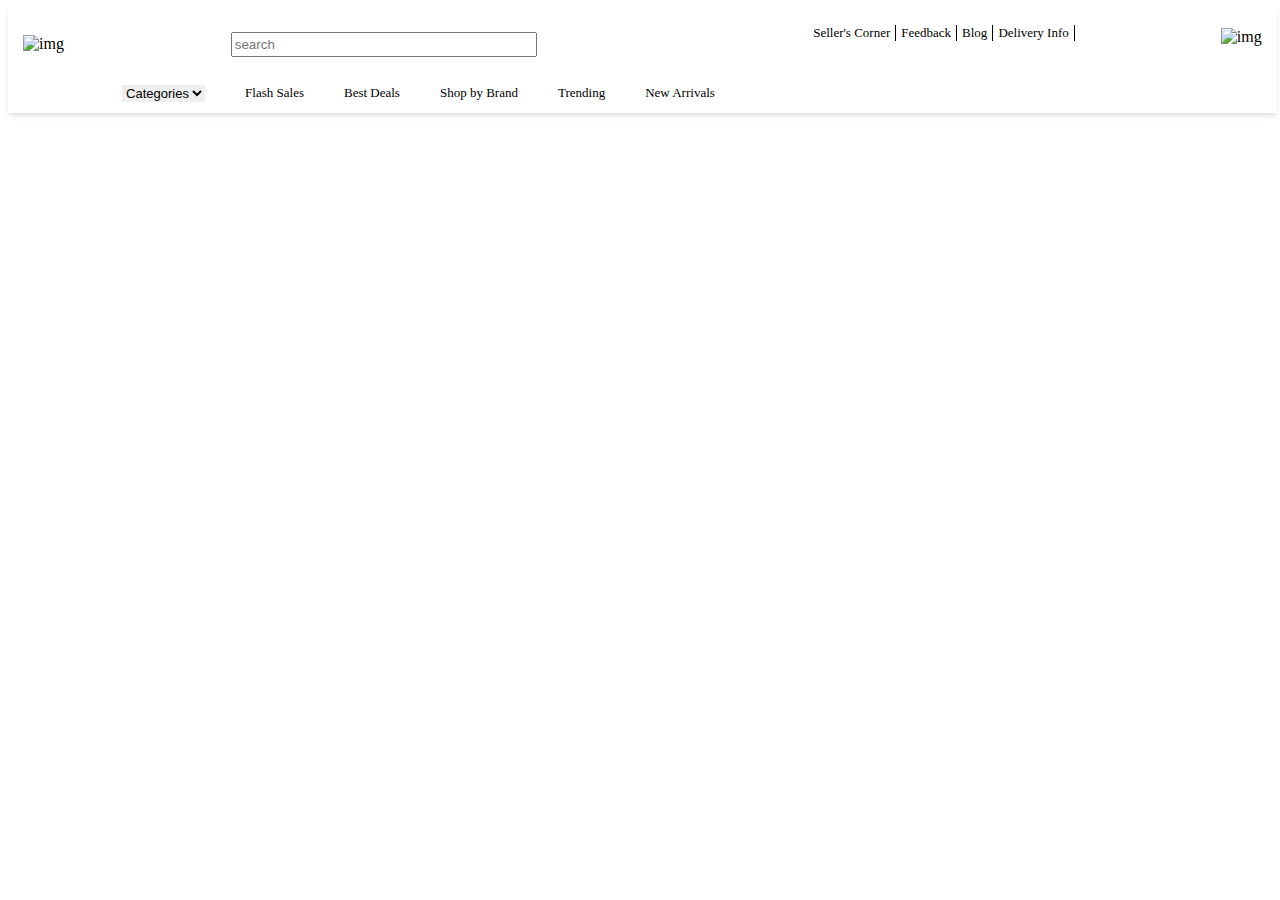
==== day-2/index.html @ d1bc7f07 "added day2" ====
<!DOCTYPE html>
<html lang="en">
<head>
    <meta charset="UTF-8">
    <meta http-equiv="X-UA-Compatible" content="IE=edge">
    <meta name="viewport" content="width=device-width, initial-scale=1.0">
    <title>Homepage</title>
    <link rel="stylesheet" href="index.css">
</head>
<body>
    <head>
        <div id="navcntr">
            <div id="upper">
                <div id="first">
                    <img src="https://d64lkarmo2mrq.cloudfront.net/baselogo.png" alt="img" />
                    <input type="search" placeholder="search">
                </div>
                <div id="second">
                    <a href="">Seller's Corner</a>
                    <a href="">Feedback</a>
                    <a href="">Blog</a>
                    <a href="">Delivery Info</a>
                </div>
                <div id="third">
                    <div>
                        <img src="https://bloemliving.com/images/icons/shopping-cart-128.png" alt="img"/>
                    </div>
                </div>
            </div>
            <div id="lower">
                <select>
                    <option>Categories</option>
                </select>
                <a href="">Flash Sales</a>
                <a href="">Best Deals</a>
                <a href="">Shop by Brand</a>
                <a href="">Trending</a>
                <a href="">New Arrivals</a>
            </div>
        </div>
    </head>
</body>
</html>
<script src="index.js"></script>
---- day-2/index.css ----
#navcntr{
    width: 98%;
    height: 65px;
    padding: 20px 15px;
    box-shadow: rgba(0, 0, 0, 0.1) 0px 4px 6px -1px, rgba(0, 0, 0, 0.06) 0px 2px 4px -1px;
}
#upper{
    height: 50%;
    display: flex;
    justify-content: space-between;
}
#first{
    width: 45%;
    display: flex;
    gap: 35px;
    align-items: center;
}
#first>img{
    width: 31%;
}
#first>input{
    width: 55%;
    height: 25px;
}
#second{
    display: flex;
    height: 30%;
    gap: 5px;
    align-items: center;
    margin-left: 7%;
}
#third img{
    width: 30px;
}
#lower{
    display: flex;
    gap: 40px;
    font-size: 14px;
    margin: 2% auto auto 8%;
}
a,select{
    text-decoration: none;
    color: black;
    font-size: 13px;
    border: none;
}
#second a{
    padding-right: 5px;
    border-right: 1px solid black;
}
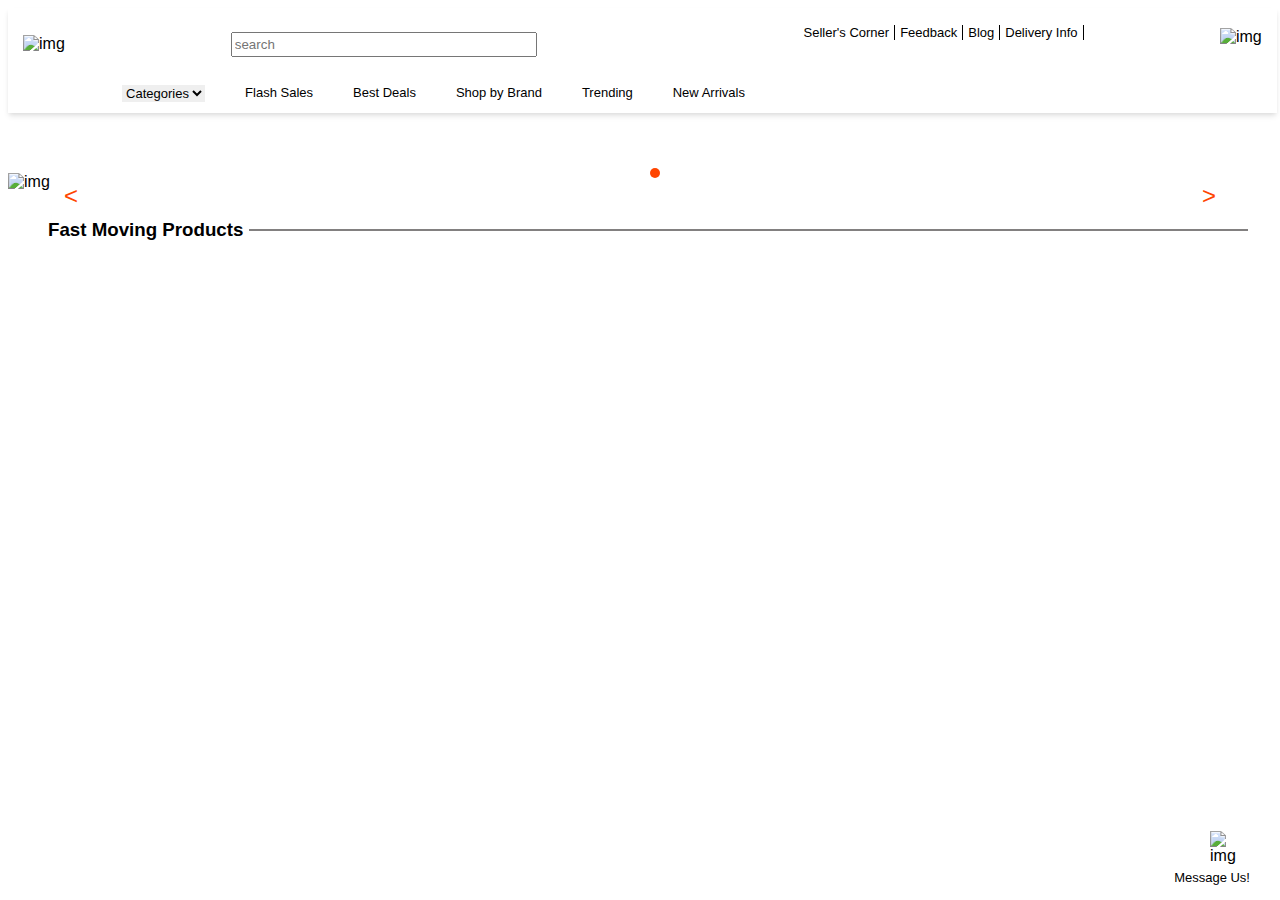
==== commit 5c5ce0f9: "added day-2 issues" ====
--- a/day-2/index.html
+++ b/day-2/index.html
@@ -39,6 +39,25 @@
             </div>
         </div>
     </head>
+    <div id="maindiv">
+        <img id="crauser" src="https://d64lkarmo2mrq.cloudfront.net/img/home/freedom2222.webp" alt="img">
+        <button id="leftb"><</button>
+        <button id="rightb">></button>
+        <div id="circle">
+            <div id="num1"></div>
+            <div id="num2"></div>
+            <div id="num3"></div>
+            <div id="num4"></div>
+        </div>
+    </div>
+    <div id="fast">
+        <h3>Fast Moving Products</h3>
+        <div></div>
+    </div>
+    <div>
+        <img id="wplogo" src="https://upload.wikimedia.org/wikipedia/commons/thumb/6/6b/WhatsApp.svg/1200px-WhatsApp.svg.png" alt="img">
+        <a href="">Message Us!</a>
+    </div>
 </body>
 </html>
 <script src="index.js"></script>--- a/day-2/index.css
+++ b/day-2/index.css
@@ -1,3 +1,6 @@
+*{
+    font-family:Arial, Helvetica, sans-serif
+}
 #navcntr{
     width: 98%;
     height: 65px;
@@ -47,4 +50,67 @@
 #second a{
     padding-right: 5px;
     border-right: 1px solid black;
+}
+#maindiv{
+    position: relative;
+    cursor: pointer;
+}
+#maindiv button{
+    position: absolute;
+    top: 45%;
+    border: none;
+    background-color: rgba(100, 100, 100, 0);
+    font-size: 1.5rem;
+    color: orangered;
+}
+#maindiv button:nth-child(2){
+    left: 50px;
+}
+#maindiv button:nth-child(3){
+    right: 50px;
+}
+#crauser{
+    display: block;
+    margin: auto;
+    margin-top: 60px;
+}
+#circle{
+    padding: 10px;
+    display: flex;
+    gap: 7px;
+    position: absolute;
+    bottom: 3px;
+    left: 50%;
+}
+#circle>div{
+    width: 10px;
+    height: 10px;
+    border-radius: 50%;
+    left: 55px;
+    border: none;
+}
+#wplogo{
+    width: 40px;
+    position: absolute;
+    bottom: 35px;
+    right: 30px;
+}
+#wplogo+a{
+    position: absolute;
+    bottom: 15px;
+    right: 30px;
+}
+#fast{
+    width: 95%;
+    margin-left: 40px;
+    margin-top: 9px;
+    display: flex;
+    align-items: center;
+    gap: 0px;
+}
+#fast>div{
+    border: 0.1px solid rgb(130, 128, 128);
+    height: 0px;
+    width: 83%;
+    margin-left: 6px;
 }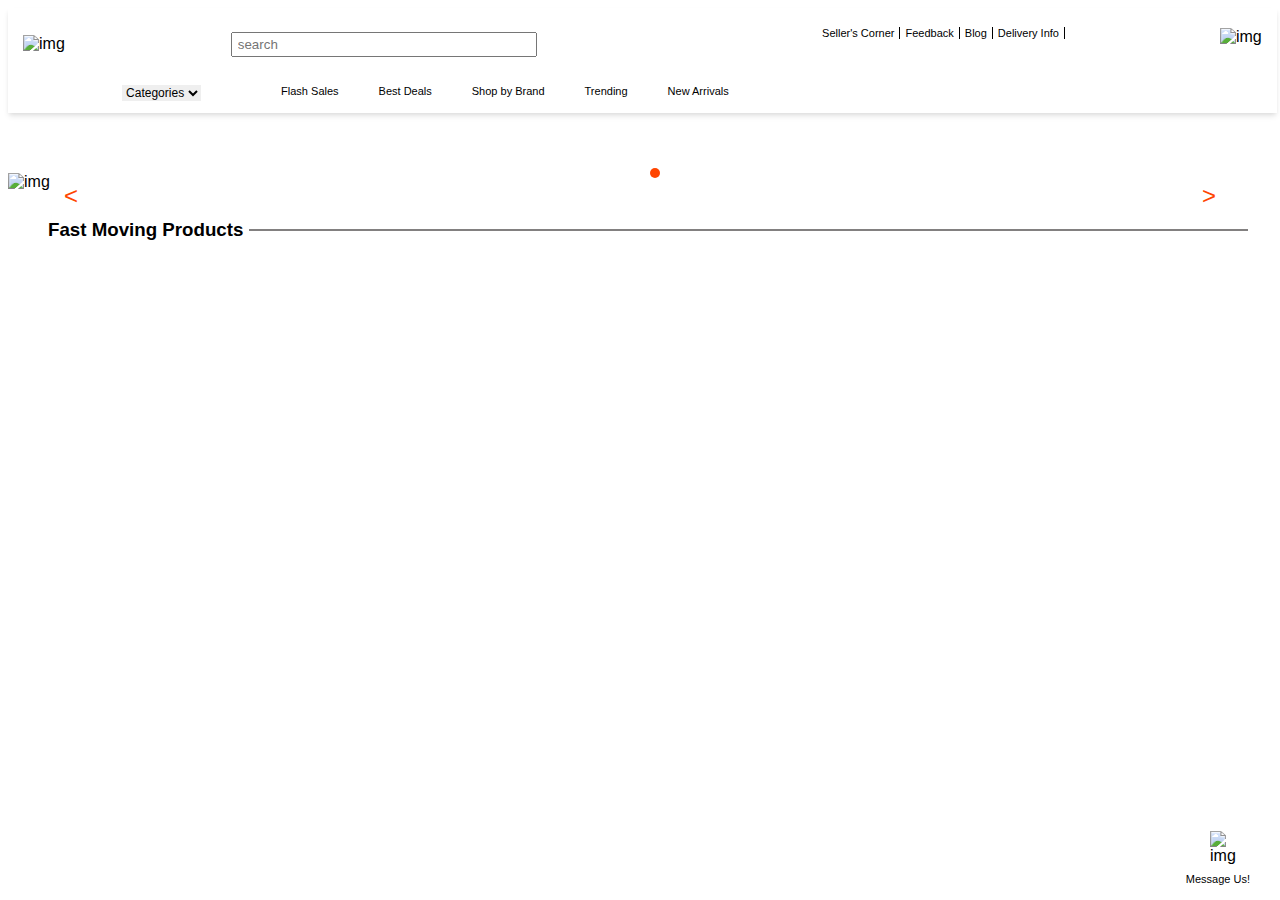
==== commit 67702df8: "Merge pull request #6 from sanghamitra0591/day-2" ====
--- a/day-2/index.html
+++ b/day-2/index.html
@@ -12,7 +12,7 @@
         <div id="navcntr">
             <div id="upper">
                 <div id="first">
-                    <img src="https://d64lkarmo2mrq.cloudfront.net/baselogo.png" alt="img" />
+                    <img id="mean" src="https://d64lkarmo2mrq.cloudfront.net/baselogo.png" alt="img" />
                     <input type="search" placeholder="search">
                 </div>
                 <div id="second">
--- a/day-2/index.css
+++ b/day-2/index.css
@@ -24,6 +24,7 @@
 #first>input{
     width: 55%;
     height: 25px;
+    padding: 5px;
 }
 #second{
     display: flex;
@@ -38,14 +39,18 @@
 #lower{
     display: flex;
     gap: 40px;
-    font-size: 14px;
+    font-size: 11px;
     margin: 2% auto auto 8%;
 }
 a,select{
     text-decoration: none;
     color: black;
-    font-size: 13px;
+    font-size: 11px;
     border: none;
+}
+select{
+    font-size: 12px;
+    margin-right: 40px;
 }
 #second a{
     padding-right: 5px;
